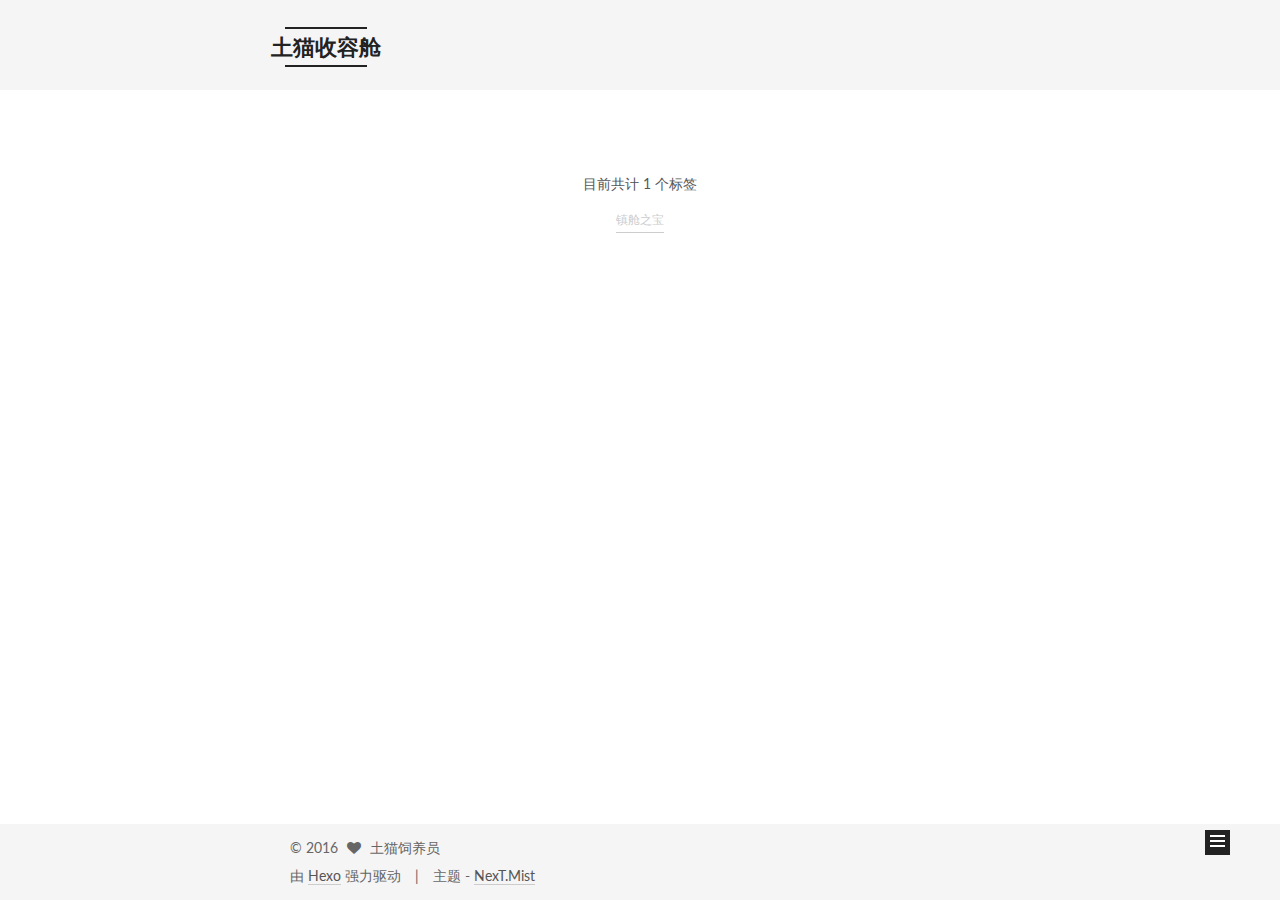
==== tags/index.html @ d7103010 "Site updated: 2016-07-21 14:42:15" ====
<!doctype html>



  


<html class="theme-next mist use-motion">
<head>
  <meta charset="UTF-8"/>
<meta http-equiv="X-UA-Compatible" content="IE=edge,chrome=1" />
<meta name="viewport" content="width=device-width, initial-scale=1, maximum-scale=1"/>



<meta http-equiv="Cache-Control" content="no-transform" />
<meta http-equiv="Cache-Control" content="no-siteapp" />












  
  
  <link href="/vendors/fancybox/source/jquery.fancybox.css?v=2.1.5" rel="stylesheet" type="text/css" />




  
  
  
  

  
    
    
  

  

  

  

  

  
    
    
    <link href="//fonts.googleapis.com/css?family=Lato:300,300italic,400,400italic,700,700italic&subset=latin,latin-ext" rel="stylesheet" type="text/css">
  






<link href="/vendors/font-awesome/css/font-awesome.min.css?v=4.4.0" rel="stylesheet" type="text/css" />

<link href="/css/main.css?v=5.0.1" rel="stylesheet" type="text/css" />


  <meta name="keywords" content="Hexo, NexT" />








  <link rel="shortcut icon" type="image/x-icon" href="/favicon.ico?v=5.0.1" />






<meta property="og:type" content="website">
<meta property="og:title" content="tags">
<meta property="og:url" content="http://yoursite.com/tags/index.html">
<meta property="og:site_name" content="土猫收容舱">
<meta property="og:updated_time" content="2016-07-21T06:33:07.000Z">
<meta name="twitter:card" content="summary">
<meta name="twitter:title" content="tags">



<script type="text/javascript" id="hexo.configuration">
  var NexT = window.NexT || {};
  var CONFIG = {
    scheme: 'Mist',
    sidebar: {"position":"left","display":"post"},
    fancybox: true,
    motion: true,
    duoshuo: {
      userId: 0,
      author: '博主'
    }
  };
</script>




  <link rel="canonical" href="http://yoursite.com/tags/"/>

  <title>
  

  
    标签 | 土猫收容舱
  
</title>
</head>

<body itemscope itemtype="http://schema.org/WebPage" lang="zh-Hans">

  










  
  
    
  

  <div class="container one-collumn sidebar-position-left  ">
    <div class="headband"></div>

    <header id="header" class="header" itemscope itemtype="http://schema.org/WPHeader">
      <div class="header-inner"><div class="site-meta ">
  

  <div class="custom-logo-site-title">
    <a href="/"  class="brand" rel="start">
      <span class="logo-line-before"><i></i></span>
      <span class="site-title">土猫收容舱</span>
      <span class="logo-line-after"><i></i></span>
    </a>
  </div>
  <p class="site-subtitle"></p>
</div>

<div class="site-nav-toggle">
  <button>
    <span class="btn-bar"></span>
    <span class="btn-bar"></span>
    <span class="btn-bar"></span>
  </button>
</div>

<nav class="site-nav">
  

  
    <ul id="menu" class="menu">
      
        
        <li class="menu-item menu-item-home">
          <a href="/" rel="section">
            
              <i class="menu-item-icon fa fa-fw fa-home"></i> <br />
            
            首页
          </a>
        </li>
      
        
        <li class="menu-item menu-item-archives">
          <a href="/archives" rel="section">
            
              <i class="menu-item-icon fa fa-fw fa-archive"></i> <br />
            
            归档
          </a>
        </li>
      
        
        <li class="menu-item menu-item-tags">
          <a href="/tags" rel="section">
            
              <i class="menu-item-icon fa fa-fw fa-tags"></i> <br />
            
            标签
          </a>
        </li>
      

      
    </ul>
  

  
</nav>

 </div>
    </header>

    <main id="main" class="main">
      <div class="main-inner">
        <div class="content-wrap">
          <div id="content" class="content">
            

  <div id="posts" class="posts-expand">
    
    
      <div class="tag-cloud">
        <div class="tag-cloud-title">
            目前共计 1 个标签
        </div>
        <div class="tag-cloud-tags">
          <a href="/tags/镇舱之宝/" style="font-size: 12px; color: #ccc">镇舱之宝</a>
        </div>
      </div>
    
  </div>


          </div>
          


          

        </div>
        
          
  
  <div class="sidebar-toggle">
    <div class="sidebar-toggle-line-wrap">
      <span class="sidebar-toggle-line sidebar-toggle-line-first"></span>
      <span class="sidebar-toggle-line sidebar-toggle-line-middle"></span>
      <span class="sidebar-toggle-line sidebar-toggle-line-last"></span>
    </div>
  </div>

  <aside id="sidebar" class="sidebar">
    <div class="sidebar-inner">

      

      

      <section class="site-overview sidebar-panel  sidebar-panel-active ">
        <div class="site-author motion-element" itemprop="author" itemscope itemtype="http://schema.org/Person">
          <img class="site-author-image" itemprop="image"
               src="/images/avatar.gif"
               alt="土猫饲养员" />
          <p class="site-author-name" itemprop="name">土猫饲养员</p>
          <p class="site-description motion-element" itemprop="description"></p>
        </div>
        <nav class="site-state motion-element">
          <div class="site-state-item site-state-posts">
            <a href="/archives">
              <span class="site-state-item-count">1</span>
              <span class="site-state-item-name">日志</span>
            </a>
          </div>

          

          
            <div class="site-state-item site-state-tags">
              <a href="/tags">
                <span class="site-state-item-count">1</span>
                <span class="site-state-item-name">标签</span>
              </a>
            </div>
          

        </nav>

        

        <div class="links-of-author motion-element">
          
        </div>

        
        

        
        

      </section>

      

    </div>
  </aside>


        
      </div>
    </main>

    <footer id="footer" class="footer">
      <div class="footer-inner">
        <div class="copyright" >
  
  &copy; 
  <span itemprop="copyrightYear">2016</span>
  <span class="with-love">
    <i class="fa fa-heart"></i>
  </span>
  <span class="author" itemprop="copyrightHolder">土猫饲养员</span>
</div>

<div class="powered-by">
  由 <a class="theme-link" href="http://hexo.io">Hexo</a> 强力驱动
</div>

<div class="theme-info">
  主题 -
  <a class="theme-link" href="https://github.com/iissnan/hexo-theme-next">
    NexT.Mist
  </a>
</div>

        

        
      </div>
    </footer>

    <div class="back-to-top">
      <i class="fa fa-arrow-up"></i>
    </div>
  </div>

  

<script type="text/javascript">
  if (Object.prototype.toString.call(window.Promise) !== '[object Function]') {
    window.Promise = null;
  }
</script>









  



  
  <script type="text/javascript" src="/vendors/jquery/index.js?v=2.1.3"></script>

  
  <script type="text/javascript" src="/vendors/fastclick/lib/fastclick.min.js?v=1.0.6"></script>

  
  <script type="text/javascript" src="/vendors/jquery_lazyload/jquery.lazyload.js?v=1.9.7"></script>

  
  <script type="text/javascript" src="/vendors/velocity/velocity.min.js?v=1.2.1"></script>

  
  <script type="text/javascript" src="/vendors/velocity/velocity.ui.min.js?v=1.2.1"></script>

  
  <script type="text/javascript" src="/vendors/fancybox/source/jquery.fancybox.pack.js?v=2.1.5"></script>


  


  <script type="text/javascript" src="/js/src/utils.js?v=5.0.1"></script>

  <script type="text/javascript" src="/js/src/motion.js?v=5.0.1"></script>



  
  

  

  


  <script type="text/javascript" src="/js/src/bootstrap.js?v=5.0.1"></script>



  



  




  
  

  

  

  

</body>
</html>
---- css/main.css ----
/* normalize.css v3.0.2 | MIT License | git.io/normalize */
html {
  font-family: sans-serif; /* 1 */
  -ms-text-size-adjust: 100%; /* 2 */
  -webkit-text-size-adjust: 100%; /* 2 */
}
body {
  margin: 0;
}
article,
aside,
details,
figcaption,
figure,
footer,
header,
hgroup,
main,
menu,
nav,
section,
summary {
  display: block;
}
audio,
canvas,
progress,
video {
  display: inline-block; /* 1 */
  vertical-align: baseline; /* 2 */
}
audio:not([controls]) {
  display: none;
  height: 0;
}
[hidden],
template {
  display: none;
}
a {
  background-color: transparent;
}
a:active,
a:hover {
  outline: 0;
}
abbr[title] {
  border-bottom: 1px dotted;
}
b,
strong {
  font-weight: bold;
}
dfn {
  font-style: italic;
}
h1 {
  font-size: 2em;
  margin: 0.67em 0;
}
mark {
  background: #ff0;
  color: #000;
}
small {
  font-size: 80%;
}
sub,
sup {
  font-size: 75%;
  line-height: 0;
  position: relative;
  vertical-align: baseline;
}
sup {
  top: -0.5em;
}
sub {
  bottom: -0.25em;
}
img {
  border: 0;
}
svg:not(:root) {
  overflow: hidden;
}
figure {
  margin: 1em 40px;
}
hr {
  -moz-box-sizing: content-box;
  box-sizing: content-box;
  height: 0;
}
pre {
  overflow: auto;
}
code,
kbd,
pre,
samp {
  font-family: monospace, monospace;
  font-size: 1em;
}
button,
input,
optgroup,
select,
textarea {
  color: inherit; /* 1 */
  font: inherit; /* 2 */
  margin: 0; /* 3 */
}
button {
  overflow: visible;
}
button,
select {
  text-transform: none;
}
button,
html input[type="button"],
input[type="reset"],
input[type="submit"] {
  -webkit-appearance: button; /* 2 */
  cursor: pointer; /* 3 */
}
button[disabled],
html input[disabled] {
  cursor: default;
}
button::-moz-focus-inner,
input::-moz-focus-inner {
  border: 0;
  padding: 0;
}
input {
  line-height: normal;
}
input[type="checkbox"],
input[type="radio"] {
  box-sizing: border-box; /* 1 */
  padding: 0; /* 2 */
}
input[type="number"]::-webkit-inner-spin-button,
input[type="number"]::-webkit-outer-spin-button {
  height: auto;
}
input[type="search"] {
  -webkit-appearance: textfield; /* 1 */
  -moz-box-sizing: content-box;
  -webkit-box-sizing: content-box; /* 2 */
  box-sizing: content-box;
}
input[type="search"]::-webkit-search-cancel-button,
input[type="search"]::-webkit-search-decoration {
  -webkit-appearance: none;
}
fieldset {
  border: 1px solid #c0c0c0;
  margin: 0 2px;
  padding: 0.35em 0.625em 0.75em;
}
legend {
  border: 0; /* 1 */
  padding: 0; /* 2 */
}
textarea {
  overflow: auto;
}
optgroup {
  font-weight: bold;
}
table {
  border-collapse: collapse;
  border-spacing: 0;
}
td,
th {
  padding: 0;
}
::selection {
  background: #262a30;
  color: #fff;
}
body {
  position: relative;
  font-family: 'Lato', "PingFang SC", "Microsoft YaHei", sans-serif;
  font-size: 14px;
  line-height: 2;
  color: #555;
  background: #fff;
}
@media (max-width: 767px) {
  body {
    padding-right: 0 !important;
  }
}
@media (min-width: 768px) and (max-width: 991px) {
  body {
    padding-right: 0 !important;
  }
}
@media (min-width: 1600px) {
  body {
    font-size: 16px;
  }
}
h1,
h2,
h3,
h4,
h5,
h6 {
  margin: 0;
  padding: 0;
  font-weight: bold;
  line-height: 1.5;
  font-family: 'Lato', "PingFang SC", "Microsoft YaHei", sans-serif;
}
h2,
h3,
h4,
h5,
h6 {
  margin: 20px 0 15px;
}
h1 {
  font-size: 24px;
}
@media (max-width: 767px) {
  h1 {
    font-size: 20px;
  }
}
h2 {
  font-size: 22px;
}
@media (max-width: 767px) {
  h2 {
    font-size: 18px;
  }
}
h3 {
  font-size: 20px;
}
@media (max-width: 767px) {
  h3 {
    font-size: 16px;
  }
}
h4 {
  font-size: 18px;
}
@media (max-width: 767px) {
  h4 {
    font-size: 14px;
  }
}
h5 {
  font-size: 16px;
}
@media (max-width: 767px) {
  h5 {
    font-size: 12px;
  }
}
h6 {
  font-size: 14px;
}
@media (max-width: 767px) {
  h6 {
    font-size: 10px;
  }
}
p {
  margin: 0 0 25px 0;
}
a {
  color: #555;
  text-decoration: none;
  border-bottom: 1px solid #999;
  word-wrap: break-word;
}
a:hover {
  color: #222;
  border-bottom-color: #222;
}
ul {
  list-style: none;
}
blockquote {
  margin: 0;
  padding: 0;
}
img {
  display: block;
  margin: auto;
  max-width: 100%;
  height: auto;
}
hr {
  margin: 40px 0;
  height: 3px;
  border: none;
  background-color: #ddd;
  background-image: repeating-linear-gradient(-45deg, #fff, #fff 4px, transparent 4px, transparent 8px);
}
blockquote {
  padding: 0 15px;
  color: #666;
  border-left: 4px solid #ddd;
}
blockquote cite::before {
  content: "-";
  padding: 0 5px;
}
dt {
  font-weight: 700;
}
dd {
  margin: 0;
  padding: 0;
}
.text-left {
  text-align: left;
}
.text-center {
  text-align: center;
}
.text-right {
  text-align: right;
}
.text-justify {
  text-align: justify;
}
.text-nowrap {
  white-space: nowrap;
}
.text-lowercase {
  text-transform: lowercase;
}
.text-uppercase {
  text-transform: uppercase;
}
.text-capitalize {
  text-transform: capitalize;
}
.center-block {
  display: block;
  margin-left: auto;
  margin-right: auto;
}
.clearfix:before,
.clearfix:after {
  content: " ";
  display: table;
}
.clearfix:after {
  clear: both;
}
.pullquote {
  width: 45%;
}
.pullquote.left {
  float: left;
  margin-left: 5px;
  margin-right: 10px;
}
.pullquote.right {
  float: right;
  margin-left: 10px;
  margin-right: 5px;
}
.affix.affix.affix {
  position: fixed;
}
.translation {
  margin-top: -20px;
  font-size: 14px;
  color: #999;
}
.scrollbar-measure {
  width: 100px;
  height: 100px;
  overflow: scroll;
  position: absolute;
  top: -9999px;
}
.use-motion .motion-element {
  opacity: 0;
}
#local-search-input {
  padding: 3px;
  border: none;
  text-indent: 14px;
  border-radius: 0;
  width: 140px;
  outline: none;
  border-bottom: 1px solid #999;
  background: inherit;
  opacity: 0.5;
}
#local-search-input:focus {
  opacity: 1;
}
.search-icon {
  position: absolute;
  top: 9px;
}
table {
  margin: 20px 0;
  width: 100%;
  border-collapse: collapse;
  border-spacing: 0;
  border: 1px solid #ddd;
  font-size: 14px;
  table-layout: fixed;
  word-wrap: break-all;
}
table>tbody>tr:nth-of-type(odd) {
  background-color: #f9f9f9;
}
table>tbody>tr:hover {
  background-color: #f5f5f5;
}
caption,
th,
td {
  padding: 8px;
  text-align: left;
  vertical-align: middle;
  font-weight: normal;
}
th,
td {
  border-bottom: 3px solid #ddd;
  border-right: 1px solid #eee;
}
th {
  padding-bottom: 10px;
  font-weight: 700;
}
td {
  border-bottom-width: 1px;
}
html,
body {
  height: 100%;
}
.container {
  position: relative;
  min-height: 100%;
}
.header-inner {
  margin: 0 auto;
  padding: 100px 0 70px;
  width: 700px;
}
@media (min-width: 1600px) {
  .container .header-inner {
    width: 900px;
  }
}
.main {
  padding-bottom: 150px;
}
.main-inner {
  margin: 0 auto;
  width: 700px;
}
@media (min-width: 1600px) {
  .container .main-inner {
    width: 900px;
  }
}
.footer {
  position: absolute;
  left: 0;
  bottom: 0;
  width: 100%;
  min-height: 50px;
}
.footer-inner {
  box-sizing: border-box;
  margin: 20px auto;
  width: 700px;
}
@media (min-width: 1600px) {
  .container .footer-inner {
    width: 900px;
  }
}
pre,
.highlight {
  overflow: auto;
  margin: 20px 0;
  padding: 15px;
  font-size: 13px;
  color: #4d4d4c;
  background: #f7f7f7;
  line-height: 1.6;
}
pre,
code {
  font-family: consolas, Menlo, "PingFang SC", "Microsoft YaHei", monospace;
}
code {
  padding: 2px 4px;
  word-break: break-all;
  color: #555;
  background: #eee;
  border-radius: 4px;
  font-size: 13px;
}
pre code {
  padding: 0;
  color: #4d4d4c;
  background: none;
  text-shadow: none;
}
.highlight pre {
  border: none;
  margin: 0;
  padding: 1px;
}
.highlight table {
  margin: 0;
  width: auto;
  border: none;
}
.highlight td {
  border: none;
  padding: 0;
}
.highlight figcaption {
  font-size: 1em;
  color: #4d4d4c;
  line-height: 1em;
  margin-bottom: 1em;
}
.highlight figcaption:before,
.highlight figcaption:after {
  content: " ";
  display: table;
}
.highlight figcaption:after {
  clear: both;
}
.highlight figcaption a {
  float: right;
  color: #4d4d4c;
}
.highlight figcaption a:hover {
  border-bottom-color: #4d4d4c;
}
.highlight .gutter pre {
  color: #666;
  text-align: right;
  padding-right: 20px;
}
.highlight .line {
  height: 20px;
}
.gist table {
  width: auto;
}
.gist table td {
  border: none;
}
pre .comment {
  color: #8e908c;
}
pre .variable,
pre .attribute,
pre .tag,
pre .regexp,
pre .ruby .constant,
pre .xml .tag .title,
pre .xml .pi,
pre .xml .doctype,
pre .html .doctype,
pre .css .id,
pre .css .class,
pre .css .pseudo {
  color: #c82829;
}
pre .number,
pre .preprocessor,
pre .built_in,
pre .literal,
pre .params,
pre .constant,
pre .command {
  color: #f5871f;
}
pre .ruby .class .title,
pre .css .rules .attribute,
pre .string,
pre .value,
pre .inheritance,
pre .header,
pre .ruby .symbol,
pre .xml .cdata,
pre .special,
pre .number,
pre .formula {
  color: #718c00;
}
pre .title,
pre .css .hexcolor {
  color: #3e999f;
}
pre .function,
pre .python .decorator,
pre .python .title,
pre .ruby .function .title,
pre .ruby .title .keyword,
pre .perl .sub,
pre .javascript .title,
pre .coffeescript .title {
  color: #4271ae;
}
pre .keyword,
pre .javascript .function {
  color: #8959a8;
}
.full-image.full-image.full-image {
  border: none;
  max-width: 100%;
  width: auto;
  margin: 20px auto;
}
@media (min-width: 992px) {
  .full-image.full-image.full-image {
    max-width: none;
    width: 126%;
    margin: 0 -13%;
  }
}
.blockquote-center,
.page-home .post-type-quote blockquote,
.page-post-detail .post-type-quote blockquote {
  position: relative;
  margin: 40px 0;
  padding: 0;
  border-left: none;
  text-align: center;
}
.blockquote-center::before,
.page-home .post-type-quote blockquote::before,
.page-post-detail .post-type-quote blockquote::before,
.blockquote-center::after,
.page-home .post-type-quote blockquote::after,
.page-post-detail .post-type-quote blockquote::after {
  position: absolute;
  content: ' ';
  display: block;
  width: 100%;
  height: 24px;
  opacity: 0.2;
  background-repeat: no-repeat;
  background-position: 0 -6px;
  background-size: 22px 22px;
}
.blockquote-center::before,
.page-home .post-type-quote blockquote::before,
.page-post-detail .post-type-quote blockquote::before {
  top: -20px;
  background-image: url("../images/quote-l.svg");
  border-top: 1px solid #ccc;
}
.blockquote-center::after,
.page-home .post-type-quote blockquote::after,
.page-post-detail .post-type-quote blockquote::after {
  bottom: -20px;
  background-image: url("../images/quote-r.svg");
  border-bottom: 1px solid #ccc;
  background-position: 100% 8px;
}
.blockquote-center p,
.page-home .post-type-quote blockquote p,
.page-post-detail .post-type-quote blockquote p,
.blockquote-center div,
.page-home .post-type-quote blockquote div,
.page-post-detail .post-type-quote blockquote div {
  text-align: center;
}
.post .post-body .group-picture img {
  box-sizing: border-box;
  padding: 0 3px;
  border: none;
}
.post .group-picture-row {
  overflow: hidden;
  margin-top: 6px;
}
.post .group-picture-row:first-child {
  margin-top: 0;
}
.post .group-picture-column {
  float: left;
}
.page-post-detail .post-body .group-picture-column {
  float: none;
  margin-top: 10px;
  width: auto !important;
}
.page-post-detail .post-body .group-picture-column img {
  margin: 0 auto;
}
.page-archive .group-picture-container {
  overflow: hidden;
}
.page-archive .group-picture-row {
  float: left;
}
.page-archive .group-picture-row:first-child {
  margin-top: 6px;
}
.page-archive .group-picture-column {
  max-width: 150px;
  max-height: 150px;
}
.btn {
  display: inline-block;
  padding: 0 20px;
  font-size: 14px;
  color: #fff;
  background: #222;
  border: 2px solid #222;
  text-decoration: none;
  border-radius: 0;
  transition-property: background-color;
  transition-duration: 0.2s;
  transition-timing-function: ease-in-out;
  transition-delay: 0s;
}
.btn:hover,
.post-more-link .btn:hover {
  border-color: #222;
  color: #222;
  background: #fff;
}
.btn-bar {
  display: block;
  width: 22px;
  height: 2px;
  background: #555;
  border-radius: 1px;
}
.btn-bar+.btn-bar {
  margin-top: 4px;
}
.pagination {
  margin: 120px 0 40px;
  text-align: center;
  border-top: 1px solid #eee;
}
.page-number-basic,
.pagination .prev,
.pagination .next,
.pagination .page-number,
.pagination .space {
  display: inline-block;
  position: relative;
  top: -1px;
  margin: 0 10px;
  padding: 0 10px;
  line-height: 30px;
}
@media (max-width: 767px) {
  .page-number-basic,
  .pagination .prev,
  .pagination .next,
  .pagination .page-number,
  .pagination .space {
    margin: 0 5px;
  }
}
.pagination .prev,
.pagination .next,
.pagination .page-number {
  border-bottom: 0;
  border-top: 1px solid #eee;
  transition-property: border-color;
  transition-duration: 0.2s;
  transition-timing-function: ease-in-out;
  transition-delay: 0s;
}
.pagination .prev:hover,
.pagination .next:hover,
.pagination .page-number:hover {
  border-top-color: #222;
}
.pagination .space {
  padding: 0;
  margin: 0;
}
.pagination .prev {
  margin-left: 0;
}
.pagination .next {
  margin-right: 0;
}
.pagination .page-number.current {
  color: #fff;
  background: #ccc;
  border-top-color: #ccc;
}
@media (max-width: 767px) {
  .pagination {
    border-top: none;
  }
  .pagination .prev,
  .pagination .next,
  .pagination .page-number {
    margin-bottom: 10px;
    border-top: 0;
    border-bottom: 1px solid #eee;
  }
  .pagination .prev:hover,
  .pagination .next:hover,
  .pagination .page-number:hover {
    border-bottom-color: #222;
  }
}
.comments {
  margin: 60px 20px 0;
}
.tag-cloud {
  text-align: center;
}
.tag-cloud a {
  display: inline-block;
  margin: 10px;
}
.back-to-top {
  box-sizing: border-box;
  position: fixed;
  bottom: -100px;
  right: 50px;
  z-index: 1050;
  padding: 0 6px;
  width: 25px;
  background: #222;
  font-size: 12px;
  opacity: 1;
  color: #fff;
  cursor: pointer;
  text-align: center;
  -webkit-transform: translateZ(0);
  transition-property: bottom;
  transition-duration: 0.2s;
  transition-timing-function: ease-in-out;
  transition-delay: 0s;
}
@media (max-width: 767px) {
  .back-to-top {
    display: none;
  }
}
@media (min-width: 768px) and (max-width: 991px) {
  .back-to-top {
    display: none;
  }
}
.back-to-top.back-to-top-on {
  bottom: 19px;
}
.header {
  background: #fff;
}
.header-inner {
  position: relative;
}
.headband {
  height: 3px;
  background: #222;
}
.site-meta {
  margin: 0;
  text-align: left;
}
@media (max-width: 767px) {
  .site-meta {
    text-align: center;
  }
}
.brand {
  position: relative;
  display: inline-block;
  padding: 0 40px;
  color: #222;
  background: #222;
  border-bottom: none;
}
.brand:hover {
  color: #222;
}
.logo {
  display: inline-block;
  margin-right: 5px;
  line-height: 36px;
  vertical-align: top;
}
.site-title {
  display: inline-block;
  vertical-align: top;
  line-height: 36px;
  font-size: 20px;
  font-weight: normal;
  font-family: 'Lato', "PingFang SC", "Microsoft YaHei", sans-serif;
}
.site-subtitle {
  margin-top: 10px;
  font-size: 13px;
  color: #999;
}
.use-motion .brand {
  opacity: 0;
}
.use-motion .logo,
.use-motion .site-title,
.use-motion .site-subtitle {
  opacity: 0;
  position: relative;
  top: -10px;
}
.site-nav-toggle {
  display: none;
  position: absolute;
  top: 10px;
  left: 10px;
}
@media (max-width: 767px) {
  .site-nav-toggle {
    display: block;
  }
}
.site-nav-toggle button {
  margin-top: 2px;
  padding: 9px 10px;
  background: transparent;
  border: none;
}
@media (max-width: 767px) {
  .site-nav {
    display: none;
    margin: 0 -10px;
    padding: 0 10px;
    clear: both;
    border-top: 1px solid #ddd;
  }
}
@media (min-width: 768px) and (max-width: 991px) {
  .site-nav {
    display: block !important;
  }
}
@media (min-width: 992px) {
  .site-nav {
    display: block !important;
  }
}
.menu {
  margin-top: 20px;
  padding-left: 0;
  text-align: center;
}
.menu .menu-item {
  display: inline-block;
  margin: 0 10px;
}
@media screen and (max-width: 767px) {
  .menu .menu-item {
    margin-top: 10px;
  }
}
.menu .menu-item a {
  display: block;
  font-size: 13px;
  text-transform: capitalize;
  line-height: inherit;
  border-bottom: 1px solid transparent;
  transition-property: border-color;
  transition-duration: 0.2s;
  transition-timing-function: ease-in-out;
  transition-delay: 0s;
}
.menu .menu-item a:hover {
  border-bottom-color: #222;
}
.menu .menu-item .fa {
  margin-right: 5px;
}
.use-motion .menu-item {
  opacity: 0;
}
.post-body {
  font-family: 'Lato', "PingFang SC", "Microsoft YaHei", sans-serif;
}
@media (max-width: 767px) {
  .post-body {
    word-break: break-word;
  }
}
.post-body .fancybox img {
  display: block !important;
  margin: 0 auto;
  cursor: pointer;
  cursor: zoom-in;
  cursor: -webkit-zoom-in;
}
.post-body .image-caption,
.post-body .figure .caption {
  margin: 10px auto 15px;
  text-align: center;
  font-size: 14px;
  color: #999;
  font-weight: bold;
  line-height: 1;
}
.post-sticky-flag {
  display: inline-block;
  font-size: 16px;
  -ms-transform: rotate(30deg);
  -webkit-transform: rotate(30deg);
  -moz-transform: rotate(30deg);
  -ms-transform: rotate(30deg);
  -o-transform: rotate(30deg);
  transform: rotate(30deg);
}
.posts-expand {
  padding-top: 40px;
}
@media (max-width: 767px) {
  .posts-expand {
    margin: 0 20px;
  }
  .post-body pre,
  .post-body .highlight {
    padding: 10px;
  }
  .post-body pre .gutter pre,
  .post-body .highlight .gutter pre {
    padding-right: 10px;
  }
}
@media (min-width: 992px) {
  .posts-expand .post-body {
    text-align: justify;
  }
}
.posts-expand .post-body h2,
.posts-expand .post-body h3,
.posts-expand .post-body h4,
.posts-expand .post-body h5,
.posts-expand .post-body h6 {
  padding-top: 10px;
}
.posts-expand .post-body h2 .header-anchor,
.posts-expand .post-body h3 .header-anchor,
.posts-expand .post-body h4 .header-anchor,
.posts-expand .post-body h5 .header-anchor,
.posts-expand .post-body h6 .header-anchor {
  float: right;
  margin-left: 10px;
  color: #ccc;
  border-bottom-style: none;
  visibility: hidden;
}
.posts-expand .post-body h2 .header-anchor:hover,
.posts-expand .post-body h3 .header-anchor:hover,
.posts-expand .post-body h4 .header-anchor:hover,
.posts-expand .post-body h5 .header-anchor:hover,
.posts-expand .post-body h6 .header-anchor:hover {
  color: inherit;
}
.posts-expand .post-body h2:hover .header-anchor,
.posts-expand .post-body h3:hover .header-anchor,
.posts-expand .post-body h4:hover .header-anchor,
.posts-expand .post-body h5:hover .header-anchor,
.posts-expand .post-body h6:hover .header-anchor {
  visibility: visible;
}
.posts-expand .post-body ul li {
  list-style: circle;
}
.posts-expand .post-body img {
  box-sizing: border-box;
  margin: auto;
  padding: 3px;
  border: 1px solid #ddd;
}
.posts-expand .fancybox img {
  margin: 0 auto;
}
@media (max-width: 767px) {
  .posts-collapse {
    margin: 0 20px;
  }
  .posts-collapse .post-title,
  .posts-collapse .post-meta {
    display: block;
    width: auto;
    text-align: left;
  }
}
.posts-collapse {
  position: relative;
  z-index: 1010;
  margin-left: 0;
}
.posts-collapse::after {
  content: " ";
  position: absolute;
  top: 20px;
  left: 0;
  margin-left: -2px;
  width: 4px;
  height: 100%;
  background: #f5f5f5;
  z-index: -1;
}
@media (max-width: 767px) {
  .posts-collapse {
    margin: 0 20px;
  }
}
.posts-collapse .collection-title {
  position: relative;
  margin: 60px 0;
}
.posts-collapse .collection-title h2 {
  margin-left: 20px;
}
.posts-collapse .collection-title small {
  color: #bbb;
}
.posts-collapse .collection-title::before {
  content: " ";
  position: absolute;
  left: 0;
  top: 50%;
  margin-left: -4px;
  margin-top: -4px;
  width: 8px;
  height: 8px;
  background: #bbb;
  border-radius: 50%;
}
.posts-collapse .post {
  margin: 30px 0;
}
.posts-collapse .post-header {
  position: relative;
  transition-duration: 0.2s;
  transition-timing-function: ease-in-out;
  transition-delay: 0s;
  transition-property: border;
  border-bottom: 1px dashed #ccc;
}
.posts-collapse .post-header::before {
  content: " ";
  position: absolute;
  left: 0;
  top: 12px;
  width: 6px;
  height: 6px;
  margin-left: -4px;
  background: #bbb;
  border-radius: 50%;
  border: 1px solid #fff;
  transition-duration: 0.2s;
  transition-timing-function: ease-in-out;
  transition-delay: 0s;
  transition-property: background;
}
.posts-collapse .post-header:hover {
  border-bottom-color: #666;
}
.posts-collapse .post-header:hover::before {
  background: #222;
}
.posts-collapse .post-meta {
  position: absolute;
  font-size: 12px;
  left: 20px;
  top: 5px;
}
.posts-collapse .post-comments-count {
  display: none;
}
.posts-collapse .post-title {
  margin-left: 60px;
  font-size: 16px;
  font-weight: normal;
  line-height: inherit;
}
.posts-collapse .post-title::after {
  margin-left: 3px;
  opacity: 0.6;
}
.posts-collapse .post-title a {
  color: #666;
  border-bottom: none;
}
.page-home .post-type-quote .post-header,
.page-post-detail .post-type-quote .post-header,
.page-home .post-type-quote .post-tags,
.page-post-detail .post-type-quote .post-tags {
  display: none;
}
.posts-expand .post-title {
  font-size: 26px;
  text-align: center;
  word-break: break-word;
  font-weight: 400;
}
@media (max-width: 767px) {
  .posts-expand .post-title {
    font-size: 22px;
  }
}
.posts-expand .post-title-link {
  display: inline-block;
  position: relative;
  color: #555;
  border-bottom: none;
  line-height: 1.2;
  vertical-align: top;
}
.posts-expand .post-title-link::before {
  content: "";
  position: absolute;
  width: 100%;
  height: 2px;
  bottom: 0;
  left: 0;
  background-color: #000;
  visibility: hidden;
  -webkit-transform: scaleX(0);
  -moz-transform: scaleX(0);
  -ms-transform: scaleX(0);
  -o-transform: scaleX(0);
  transform: scaleX(0);
  transition-duration: 0.2s;
  transition-timing-function: ease-in-out;
  transition-delay: 0s;
}
.posts-expand .post-title-link:hover::before {
  visibility: visible;
  -webkit-transform: scaleX(1);
  -moz-transform: scaleX(1);
  -ms-transform: scaleX(1);
  -o-transform: scaleX(1);
  transform: scaleX(1);
}
.posts-expand .post-title-link .fa {
  font-size: 16px;
}
.posts-expand .post-meta {
  margin: 3px 0 60px 0;
  color: #999;
  font-family: 'Lato', "PingFang SC", "Microsoft YaHei", sans-serif;
  font-size: 12px;
  text-align: center;
}
.posts-expand .post-meta .post-category-list {
  display: inline-block;
  margin: 0;
  padding: 3px;
}
.posts-expand .post-meta .post-category-list-link {
  color: #999;
}
.post-meta-item-icon {
  display: none;
  margin-right: 3px;
}
@media (min-width: 768px) and (max-width: 991px) {
  .post-meta-item-icon {
    display: inline-block;
  }
}
@media (max-width: 767px) {
  .post-meta-item-icon {
    display: inline-block;
  }
}
@media (min-width: 768px) and (max-width: 991px) {
  .post-meta-item-text {
    display: none;
  }
}
@media (max-width: 767px) {
  .post-meta-item-text {
    display: none;
  }
}
@media (max-width: 767px) {
  .posts-expand .post-comments-count {
    display: none;
  }
}
.post-more-link {
  margin-top: 50px;
}
.post-more-link .btn {
  color: #555;
  font-size: 14px;
  background: transparent;
  border-radius: 0;
  line-height: 2;
}
.posts-expand .post-tags {
  margin-top: 40px;
  text-align: center;
}
.posts-expand .post-tags a {
  display: inline-block;
  margin-right: 10px;
  font-size: 13px;
}
.post-nav {
  overflow: hidden;
  margin-top: 60px;
  padding: 10px;
  white-space: nowrap;
  border-top: 1px solid #eee;
}
.post-nav-item {
  display: inline-block;
  width: 50%;
  white-space: normal;
}
.post-nav-item a {
  position: relative;
  display: inline-block;
  line-height: 25px;
  font-size: 14px;
  color: #555;
  border-bottom: none;
}
.post-nav-item a:hover {
  color: #222;
  border-bottom: none;
}
.post-nav-item a:active {
  top: 2px;
}
.post-nav-item a i {
  font-size: 12px;
}
.post-nav-prev {
  text-align: right;
}
.posts-expand .post-eof {
  display: block;
  margin: 80px auto 60px;
  width: 8%;
  height: 1px;
  background: #ccc;
  text-align: center;
}
.post:last-child .post-eof.post-eof.post-eof {
  display: none;
}
.post-gallery {
  display: table;
  table-layout: fixed;
  width: 100%;
  border-collapse: separate;
}
.post-gallery-row {
  display: table-row;
}
.post-gallery .post-gallery-img {
  display: table-cell;
  text-align: center;
  vertical-align: middle;
  border: none;
}
.post-gallery .post-gallery-img img {
  max-width: 100%;
  max-height: 100%;
  border: none;
}
.fancybox-close,
.fancybox-close:hover {
  border: none;
}
.sidebar {
  position: fixed;
  right: 0;
  top: 0;
  bottom: 0;
  width: 0;
  z-index: 1040;
  box-shadow: inset 0 2px 6px #000;
  background: #222;
  -webkit-transform: translateZ(0);
}
.sidebar a {
  color: #999;
  border-bottom-color: #555;
}
.sidebar a:hover {
  color: #eee;
}
@media (min-width: 768px) and (max-width: 991px) {
  .sidebar {
    display: none !important;
  }
}
@media (max-width: 767px) {
  .sidebar {
    display: none !important;
  }
}
.sidebar-inner {
  position: relative;
  padding: 20px 10px;
  color: #999;
  text-align: center;
}
.sidebar-toggle {
  position: fixed;
  right: 50px;
  bottom: 45px;
  width: 15px;
  height: 15px;
  padding: 5px;
  background: #222;
  line-height: 0;
  z-index: 1050;
  cursor: pointer;
  -webkit-transform: translateZ(0);
}
@media (min-width: 768px) and (max-width: 991px) {
  .sidebar-toggle {
    display: none;
  }
}
@media (max-width: 767px) {
  .sidebar-toggle {
    display: none;
  }
}
.sidebar-toggle-line {
  position: relative;
  display: inline-block;
  vertical-align: top;
  height: 2px;
  width: 100%;
  background: #fff;
  margin-top: 3px;
}
.sidebar-toggle-line:first-child {
  margin-top: 0;
}
.site-author-image {
  display: block;
  margin: 0 auto;
  padding: 2px;
  max-width: 96px;
  height: auto;
  border: 2px solid #333;
}
.site-author-name {
  margin: 5px 0 0;
  text-align: center;
  color: #f5f5f5;
  font-weight: normal;
}
.site-description {
  margin-top: 5px;
  text-align: center;
  font-size: 14px;
  color: #999;
}
.site-state {
  overflow: hidden;
  line-height: 1.4;
  white-space: nowrap;
  text-align: center;
}
.site-state-item {
  display: inline-block;
  padding: 0 15px;
  border-left: 1px solid #333;
}
.site-state-item:first-child {
  border-left: none;
}
.site-state-item a {
  border-bottom: none;
}
.site-state-item-count {
  display: block;
  text-align: center;
  color: inherit;
  font-weight: 600;
  font-size: 18px;
}
.site-state-item-name {
  font-size: 13px;
  color: inherit;
}
.feed-link {
  margin-top: 20px;
}
.feed-link a {
  display: inline-block;
  padding: 0 15px;
  color: #fc6423;
  border: 1px solid #fc6423;
  border-radius: 4px;
}
.feed-link a i {
  color: #fc6423;
  font-size: 14px;
}
.feed-link a:hover {
  color: #fff;
  background: #fc6423;
}
.feed-link a:hover i {
  color: #fff;
}
.links-of-author {
  margin-top: 20px;
}
.links-of-author a {
  display: inline-block;
  vertical-align: middle;
  margin-right: 10px;
  margin-bottom: 10px;
  border-bottom-color: #555;
  font-size: 13px;
}
.links-of-author a:before {
  display: inline-block;
  vertical-align: middle;
  margin-right: 3px;
  content: " ";
  width: 4px;
  height: 4px;
  border-radius: 50%;
  background: #597d62;
}
.links-of-blogroll {
  font-size: 13px;
}
.links-of-blogroll-title {
  margin-top: 20px;
  font-size: 14px;
  font-weight: 600;
}
.links-of-blogroll-list {
  margin: 0;
  padding: 0;
}
.links-of-blogroll-item {
  padding: 2px 10px;
}
.sidebar-nav {
  margin: 0 0 20px;
  padding-left: 0;
}
.sidebar-nav li {
  display: inline-block;
  cursor: pointer;
  border-bottom: 1px solid transparent;
  font-size: 14px;
  color: #555;
}
.sidebar-nav li:hover {
  color: #f5f5f5;
}
.page-post-detail .sidebar-nav-toc {
  padding: 0 5px;
}
.page-post-detail .sidebar-nav-overview {
  margin-left: 10px;
}
.sidebar-nav .sidebar-nav-active {
  color: #87daff;
  border-bottom-color: #87daff;
}
.sidebar-nav .sidebar-nav-active:hover {
  color: #87daff;
}
.sidebar-panel {
  display: none;
}
.sidebar-panel-active {
  display: block;
}
.post-toc-empty {
  font-size: 14px;
  color: #666;
}
.post-toc-wrap {
  overflow: hidden;
}
.post-toc {
  overflow: auto;
}
.post-toc ol {
  margin: 0;
  padding: 0 2px 5px 10px;
  text-align: left;
  list-style: none;
  font-size: 14px;
}
.post-toc ol > ol {
  padding-left: 0;
}
.post-toc ol a {
  transition-duration: 0.2s;
  transition-timing-function: ease-in-out;
  transition-delay: 0s;
  transition-property: all;
  color: #999;
  border-bottom-color: #555;
}
.post-toc ol a:hover {
  color: #ccc;
  border-bottom-color: #ccc;
}
.post-toc .nav-item {
  overflow: hidden;
  text-overflow: ellipsis;
  white-space: nowrap;
  line-height: 1.8;
}
.post-toc .nav .nav-child {
  display: none;
}
.post-toc .nav .active > .nav-child {
  display: block;
}
.post-toc .nav .active-current > .nav-child {
  display: block;
}
.post-toc .nav .active-current > .nav-child > .nav-item {
  display: block;
}
.post-toc .nav .active > a {
  color: #87daff;
  border-bottom-color: #87daff;
}
.post-toc .nav .active-current > a {
  color: #87daff;
}
.post-toc .nav .active-current > a:hover {
  color: #87daff;
}
.footer {
  font-size: 14px;
  color: #999;
}
.footer img {
  border: none;
}
.footer-inner {
  text-align: center;
}
.with-love {
  display: inline-block;
  margin: 0 5px;
}
.powered-by,
.theme-info {
  display: inline-block;
}
.powered-by {
  margin-right: 10px;
}
.powered-by::after {
  content: "|";
  padding-left: 10px;
}
.cc-license {
  margin-top: 10px;
  text-align: center;
}
.cc-license .cc-opacity {
  opacity: 0.7;
  border-bottom: none;
}
.cc-license .cc-opacity:hover {
  opacity: 0.9;
}
.cc-license img {
  display: inline-block;
}
.theme-next #ds-thread #ds-reset {
  color: #555;
}
.theme-next #ds-thread #ds-reset .ds-replybox {
  margin-bottom: 30px;
}
.theme-next #ds-thread #ds-reset .ds-replybox .ds-avatar,
.theme-next #ds-reset .ds-avatar img {
  box-shadow: none;
}
.theme-next #ds-thread #ds-reset .ds-textarea-wrapper {
  border-color: #c7d4e1;
  background: none;
  border-top-right-radius: 3px;
  border-top-left-radius: 3px;
}
.theme-next #ds-thread #ds-reset .ds-textarea-wrapper textarea {
  height: 60px;
}
.theme-next #ds-reset .ds-rounded-top {
  border-radius: 0;
}
.theme-next #ds-thread #ds-reset .ds-post-toolbar {
  box-sizing: border-box;
  border: 1px solid #c7d4e1;
  background: #f6f8fa;
}
.theme-next #ds-thread #ds-reset .ds-post-options {
  height: 40px;
  border: none;
  background: none;
}
.theme-next #ds-thread #ds-reset .ds-toolbar-buttons {
  top: 11px;
}
.theme-next #ds-thread #ds-reset .ds-sync {
  top: 5px;
}
.theme-next #ds-thread #ds-reset .ds-post-button {
  top: 4px;
  right: 5px;
  width: 90px;
  height: 30px;
  border: 1px solid #c5ced7;
  border-radius: 3px;
  background-image: linear-gradient(#fbfbfc, #f5f7f9);
  color: #60676d;
}
.theme-next #ds-thread #ds-reset .ds-post-button:hover {
  background-position: 0 -30px;
  color: #60676d;
}
.theme-next #ds-thread #ds-reset .ds-comments-info {
  padding: 10px 0;
}
.theme-next #ds-thread #ds-reset .ds-sort {
  display: none;
}
.theme-next #ds-thread #ds-reset li.ds-tab a.ds-current {
  border: none;
  background: #f6f8fa;
  color: #60676d;
}
.theme-next #ds-thread #ds-reset li.ds-tab a.ds-current:hover {
  background-color: #e9f0f7;
  color: #60676d;
}
.theme-next #ds-thread #ds-reset li.ds-tab a {
  border-radius: 2px;
  padding: 5px;
}
.theme-next #ds-thread #ds-reset .ds-login-buttons p {
  color: #999;
  line-height: 36px;
}
.theme-next #ds-thread #ds-reset .ds-login-buttons .ds-service-list li {
  height: 28px;
}
.theme-next #ds-thread #ds-reset .ds-service-list a {
  background: none;
  padding: 5px;
  border: 1px solid;
  border-radius: 3px;
  text-align: center;
}
.theme-next #ds-thread #ds-reset .ds-service-list a:hover {
  color: #fff;
  background: #666;
}
.theme-next #ds-thread #ds-reset .ds-service-list .ds-weibo {
  color: #fc9b00;
  border-color: #fc9b00;
}
.theme-next #ds-thread #ds-reset .ds-service-list .ds-weibo:hover {
  background: #fc9b00;
}
.theme-next #ds-thread #ds-reset .ds-service-list .ds-qq {
  color: #60a3ec;
  border-color: #60a3ec;
}
.theme-next #ds-thread #ds-reset .ds-service-list .ds-qq:hover {
  background: #60a3ec;
}
.theme-next #ds-thread #ds-reset .ds-service-list .ds-renren {
  color: #2e7ac4;
  border-color: #2e7ac4;
}
.theme-next #ds-thread #ds-reset .ds-service-list .ds-renren:hover {
  background: #2e7ac4;
}
.theme-next #ds-thread #ds-reset .ds-service-list .ds-douban {
  color: #37994c;
  border-color: #37994c;
}
.theme-next #ds-thread #ds-reset .ds-service-list .ds-douban:hover {
  background: #37994c;
}
.theme-next #ds-thread #ds-reset .ds-service-list .ds-kaixin {
  color: #fef20d;
  border-color: #fef20d;
}
.theme-next #ds-thread #ds-reset .ds-service-list .ds-kaixin:hover {
  background: #fef20d;
}
.theme-next #ds-thread #ds-reset .ds-service-list .ds-netease {
  color: #f00;
  border-color: #f00;
}
.theme-next #ds-thread #ds-reset .ds-service-list .ds-netease:hover {
  background: #f00;
}
.theme-next #ds-thread #ds-reset .ds-service-list .ds-sohu {
  color: #ffcb05;
  border-color: #ffcb05;
}
.theme-next #ds-thread #ds-reset .ds-service-list .ds-sohu:hover {
  background: #ffcb05;
}
.theme-next #ds-thread #ds-reset .ds-service-list .ds-baidu {
  color: #2831e0;
  border-color: #2831e0;
}
.theme-next #ds-thread #ds-reset .ds-service-list .ds-baidu:hover {
  background: #2831e0;
}
.theme-next #ds-thread #ds-reset .ds-service-list .ds-google {
  color: #166bec;
  border-color: #166bec;
}
.theme-next #ds-thread #ds-reset .ds-service-list .ds-google:hover {
  background: #166bec;
}
.theme-next #ds-thread #ds-reset .ds-service-list .ds-weixin {
  color: #00ce0d;
  border-color: #00ce0d;
}
.theme-next #ds-thread #ds-reset .ds-service-list .ds-weixin:hover {
  background: #00ce0d;
}
.theme-next #ds-thread #ds-reset .ds-service-list .ds-more-services {
  border: none;
}
.theme-next #ds-thread #ds-reset .ds-service-list .ds-more-services:hover {
  background: none;
}
.theme-next #ds-reset .duoshuo-ua-admin {
  display: inline-block;
  color: #f00;
}
.theme-next #ds-reset .duoshuo-ua-platform,
.theme-next #ds-reset .duoshuo-ua-browser {
  color: #ccc;
}
.theme-next #ds-reset .duoshuo-ua-platform .fa,
.theme-next #ds-reset .duoshuo-ua-browser .fa {
  display: inline-block;
  margin-right: 3px;
}
.theme-next #ds-reset .duoshuo-ua-separator {
  display: inline-block;
  margin-left: 5px;
}
.theme-next .this_ua {
  background-color: #ccc !important;
  border-radius: 4px;
  padding: 0 5px !important;
  margin: 1px 1px !important;
  border: 1px solid #bbb !important;
  color: #fff;
  display: inline-block !important;
}
.theme-next .this_ua.admin {
  background-color: #d9534f !important;
  border-color: #d9534f !important;
}
.theme-next .this_ua.platform.iOS,
.theme-next .this_ua.platform.Mac,
.theme-next .this_ua.platform.Windows {
  background-color: #39b3d7 !important;
  border-color: #46b8da !important;
}
.theme-next .this_ua.platform.Linux {
  background-color: #3a3a3a !important;
  border-color: #1f1f1f !important;
}
.theme-next .this_ua.platform.Android {
  background-color: #00c47d !important;
  border-color: #01b171 !important;
}
.theme-next .this_ua.browser.Mobile,
.theme-next .this_ua.browser.Chrome {
  background-color: #5cb85c !important;
  border-color: #4cae4c !important;
}
.theme-next .this_ua.browser.Firefox {
  background-color: #f0ad4e !important;
  border-color: #eea236 !important;
}
.theme-next .this_ua.browser.Maxthon,
.theme-next .this_ua.browser.IE {
  background-color: #428bca !important;
  border-color: #357ebd !important;
}
.theme-next .this_ua.browser.baidu,
.theme-next .this_ua.browser.UCBrowser,
.theme-next .this_ua.browser.Opera {
  background-color: #d9534f !important;
  border-color: #d43f3a !important;
}
.theme-next .this_ua.browser.Android,
.theme-next .this_ua.browser.QQBrowser {
  background-color: #78ace9 !important;
  border-color: #4cae4c !important;
}
.post-spread {
  margin-top: 20px;
  text-align: center;
}
.jiathis_style {
  display: inline-block;
}
.jiathis_style a {
  border: none;
}
.post-spread {
  margin-top: 20px;
  text-align: center;
}
.bdshare-slide-button-box a {
  border: none;
}
.bdsharebuttonbox {
  display: inline-block;
}
.bdsharebuttonbox a {
  border: none;
}
ul.search-result-list {
  padding-left: 0px;
  margin: 0px 5px 0px 8px;
}
p.search-result {
  border-bottom: 1px dashed #ccc;
  padding: 5px 0;
}
a.search-result-title {
  font-weight: bold;
}
a.search-result {
  border-bottom: transparent;
  display: block;
  white-space: nowrap;
  overflow: hidden;
  text-overflow: ellipsis;
}
.search-keyword {
  border-bottom: 1px dashed #4088b8;
  font-weight: bold;
}
#local-search-result {
  height: 90%;
  overflow: auto;
}
.popup {
  display: none;
  position: fixed;
  top: 10%;
  left: 50%;
  width: 700px;
  height: 80%;
  margin-left: -350px;
  padding: 3px 0 0 10px;
  background: #fff;
  color: #333;
  z-index: 9999;
  border-radius: 5px;
}
@media (max-width: 767px) {
  .popup {
    padding: 3px;
    top: 0;
    left: 0;
    margin: 0;
    width: 100%;
    height: 100%;
    border-radius: 0px;
  }
}
.popoverlay {
  position: fixed;
  width: 100%;
  height: 100%;
  top: 0px;
  left: 0px;
  z-index: 2080;
  background-color: rgba(0,0,0,0.3);
}
#local-search-input {
  margin-bottom: 10px;
  width: 50%;
}
.popup-btn-close {
  position: absolute;
  top: 6px;
  right: 14px;
  color: #4ebd79;
  font-size: 14px;
  font-weight: bold;
  text-transform: uppercase;
  cursor: pointer;
}
#no-result {
  position: absolute;
  left: 44%;
  top: 42%;
  color: #ccc;
}
.site-uv,
.site-pv,
.page-pv {
  display: inline-block;
}
.site-uv .busuanzi-value,
.site-pv .busuanzi-value,
.page-pv .busuanzi-value {
  margin: 0 5px;
}
.site-uv {
  margin-right: 10px;
}
.site-uv::after {
  content: "|";
  padding-left: 10px;
}
.use-motion .post {
  opacity: 0;
}
.page-archive .archive-page-counter {
  position: relative;
  top: 3px;
  left: 20px;
}
@media (max-width: 767px) {
  .page-archive .archive-page-counter {
    top: 5px;
  }
}
.page-archive .posts-collapse .archive-move-on {
  position: absolute;
  top: 11px;
  left: 0;
  margin-left: -6px;
  width: 10px;
  height: 10px;
  opacity: 0.5;
  background: #555;
  border: 1px solid #fff;
  border-radius: 50%;
}
.category-all-page .category-all-title {
  text-align: center;
}
.category-all-page .category-all {
  margin-top: 20px;
}
.category-all-page .category-list {
  margin: 0;
  padding: 0;
  list-style: none;
}
.category-all-page .category-list-item {
  margin: 5px 10px;
}
.category-all-page .category-list-count {
  color: #bbb;
}
.category-all-page .category-list-count:before {
  display: inline;
  content: " (";
}
.category-all-page .category-list-count:after {
  display: inline;
  content: ") ";
}
.category-all-page .category-list-child {
  padding-left: 10px;
}
.page-post-detail .sidebar-toggle-line {
  background: #87daff;
}
.page-post-detail .comments {
  overflow: hidden;
}
h1,
h2,
h3,
h4,
h5,
h6 {
  margin: 20px 0 10px;
}
p {
  margin: 0 0 25px 0;
}
a {
  border-bottom-color: #ccc;
}
hr {
  margin: 20px 0;
  height: 2px;
}
.main-inner {
  margin-top: 80px;
}
.header {
  background: #f5f5f5;
}
.header-inner {
  padding: 25px 0 20px;
}
.header-inner:before,
.header-inner:after {
  content: " ";
  display: table;
}
.header-inner:after {
  clear: both;
}
@media (max-width: 767px) {
  .header-inner {
    width: auto;
    margin-bottom: 50px;
    padding: 10px;
  }
}
.site-meta {
  float: left;
  margin-left: -20px;
  line-height: normal;
}
@media (max-width: 767px) {
  .site-meta {
    margin-left: 10px;
  }
}
.site-meta .brand {
  padding: 2px 1px;
  background: none;
}
@media (max-width: 767px) {
  .site-meta .brand {
    display: block;
  }
}
.site-meta .logo {
  display: none;
}
.site-meta .site-title {
  font-size: 22px;
  font-weight: bolder;
}
@media (max-width: 767px) {
  .site-meta .site-title {
    line-height: 34px;
  }
}
.logo-line-before,
.logo-line-after {
  display: block;
  overflow: hidden;
  margin: 0 auto;
  width: 75%;
}
@media (max-width: 767px) {
  .logo-line-before,
  .logo-line-after {
    display: none;
  }
}
.logo-line-before i,
.logo-line-after i {
  position: relative;
  display: block;
  height: 2px;
  background: #222;
}
@media (max-width: 767px) {
  .logo-line-before i,
  .logo-line-after i {
    height: 3px;
  }
}
.use-motion .logo-line-before i {
  left: -100%;
}
.use-motion .logo-line-after i {
  right: -100%;
}
.site-subtitle {
  display: none;
}
.site-nav-toggle {
  position: static;
  float: right;
}
.menu {
  float: right;
  margin: 8px 0 0 0;
}
@media (max-width: 767px) {
  .menu {
    margin: 20px 0 0 0;
    padding: 0;
  }
}
.menu br {
  display: none;
}
.menu .menu-item {
  margin: 0;
}
@media (max-width: 767px) {
  .menu .menu-item {
    display: block;
  }
}
.menu .menu-item a {
  padding: 0 10px;
  background: none;
  border: none;
  border-radius: 2px;
  transition-property: background;
}
@media (max-width: 767px) {
  .menu .menu-item a {
    text-align: left;
  }
}
.menu .menu-item a:hover {
  background: #e1e1e1;
}
.menu a::before {
  display: none;
}
@media (max-width: 767px) {
  .menu a::before {
    display: block;
  }
}
@media (max-width: 767px) {
  .menu {
    float: none;
  }
}
.site-search form {
  display: none;
}
.posts-expand {
  padding-top: 0;
}
.posts-expand .post-title,
.posts-expand .post-meta {
  text-align: left;
}
@media (max-width: 767px) {
  .posts-expand .post-title,
  .posts-expand .post-meta {
    text-align: center;
  }
}
.posts-expand .post-eof {
  display: none;
}
.posts-expand .post {
  margin-top: 120px;
}
.posts-expand .post:first-child {
  margin-top: 0;
}
.posts-expand .post-meta {
  margin-top: 5px;
  margin-bottom: 20px;
}
.posts-expand .post-title {
  position: relative;
  font-size: 26px;
  font-weight: 400;
}
@media (max-width: 767px) {
  .posts-expand .post-title {
    font-size: 20px;
  }
}
@media (min-width: 1600px) {
  .posts-expand .post-title {
    font-size: 26px;
  }
}
.posts-expand .post-title:hover:before {
  background: #222;
}
.posts-expand .post-body img {
  margin: 0;
}
.posts-expand .post-tags {
  text-align: left;
}
.posts-expand .post-tags a {
  padding: 1px 5px;
  background: #f5f5f5;
  border-bottom: none;
}
.posts-expand .post-tags a:hover {
  background: #ccc;
}
.posts-expand .post-nav {
  margin-top: 40px;
}
.post-more-link {
  margin-top: 20px;
  text-align: left;
}
.post-more-link a {
  padding: 0;
  font-size: 14px;
  color: #666;
  background: none;
  border: none;
  border-bottom: 2px solid #666;
  transition-property: border;
}
@media (max-width: 767px) {
  .post-more-link a {
    font-size: 12px;
  }
}
@media (min-width: 1600px) {
  .post-more-link a {
    font-size: 16px;
  }
}
.post-more-link a:hover {
  border-bottom-color: #222;
}
.links-of-blogroll-inline .links-of-blogroll-item {
  display: inline-block;
}
.btn {
  padding: 0 10px;
  border-width: 2px;
  border-radius: 0;
}
.headband {
  display: none;
}
.site-search {
  position: relative;
  float: right;
  margin-top: 5px;
  padding-top: 3px;
}
@media (max-width: 767px) {
  .site-search {
    float: none;
    padding: 0 10px;
  }
}
@media (max-width: 767px) {
  .container .main-inner {
    width: auto;
  }
}
.page-post-detail .post-title,
.page-post-detail .post-meta {
  text-align: center;
}
.page-post-detail .post-title:before {
  display: none;
}
.page-post-detail .post-meta {
  margin-bottom: 60px;
}
.pagination {
  margin: 120px 0 0;
  text-align: left;
}
@media (max-width: 767px) {
  .pagination {
    margin: 80px 10px 0;
    text-align: center;
  }
}
.footer {
  margin-top: 80px;
  padding: 10px 0;
  background: #f5f5f5;
  color: #666;
}
.footer-inner {
  margin: 0 auto;
  text-align: left;
}
@media (max-width: 767px) {
  .footer-inner {
    width: auto;
    text-align: center;
  }
}
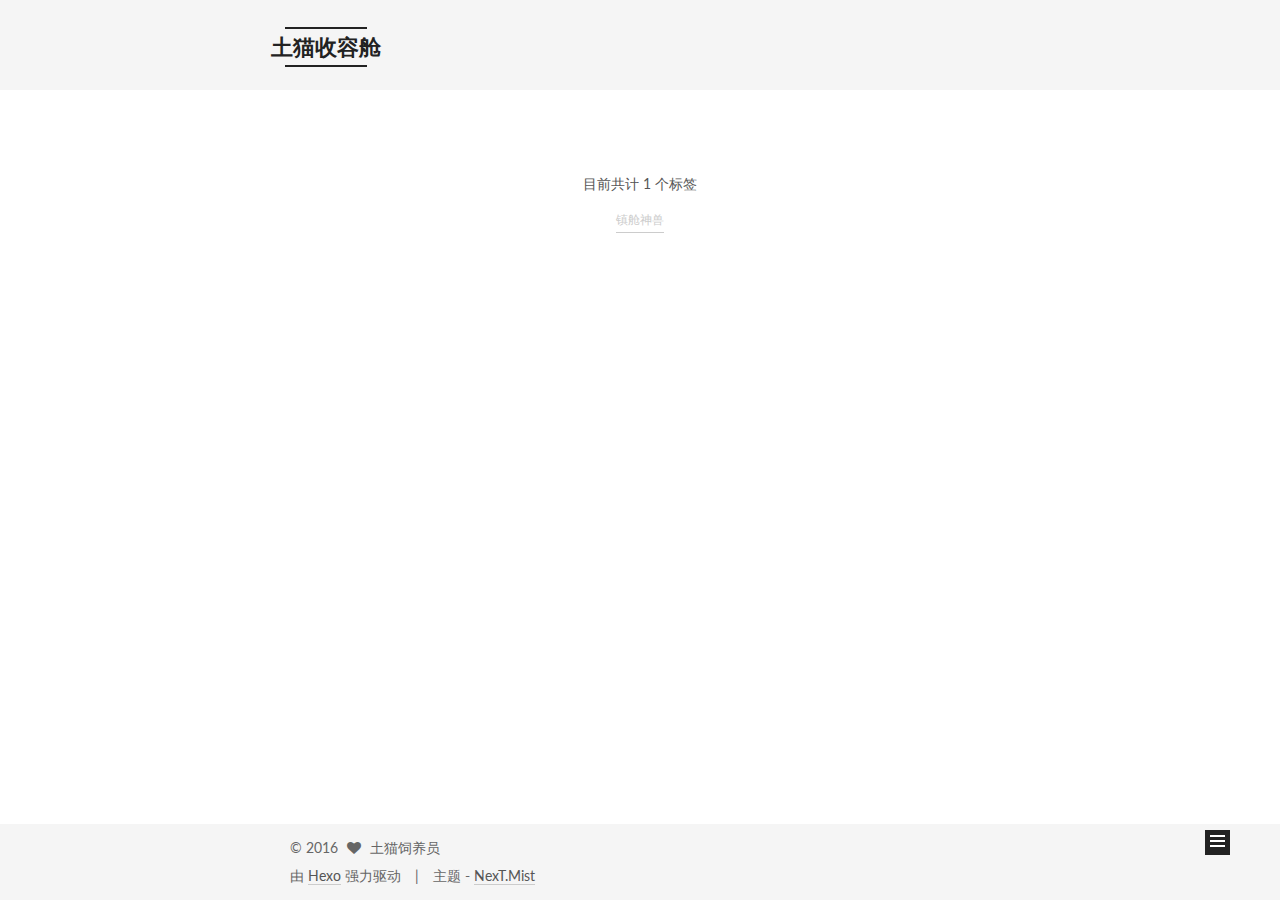
==== commit 29468621: "Site updated: 2016-10-09 13:34:25" ====
--- a/tags/index.html
+++ b/tags/index.html
@@ -226,7 +226,7 @@
             目前共计 1 个标签
         </div>
         <div class="tag-cloud-tags">
-          <a href="/tags/镇舱之宝/" style="font-size: 12px; color: #ccc">镇舱之宝</a>
+          <a href="/tags/镇舱神兽/" style="font-size: 12px; color: #ccc">镇舱神兽</a>
         </div>
       </div>
     
@@ -269,7 +269,7 @@
         <nav class="site-state motion-element">
           <div class="site-state-item site-state-posts">
             <a href="/archives">
-              <span class="site-state-item-count">1</span>
+              <span class="site-state-item-count">2</span>
               <span class="site-state-item-name">日志</span>
             </a>
           </div>
--- a/css/main.css
+++ b/css/main.css
@@ -1548,7 +1548,7 @@
   width: 4px;
   height: 4px;
   border-radius: 50%;
-  background: #597d62;
+  background: #818a4d;
 }
 .links-of-blogroll {
   font-size: 13px;
